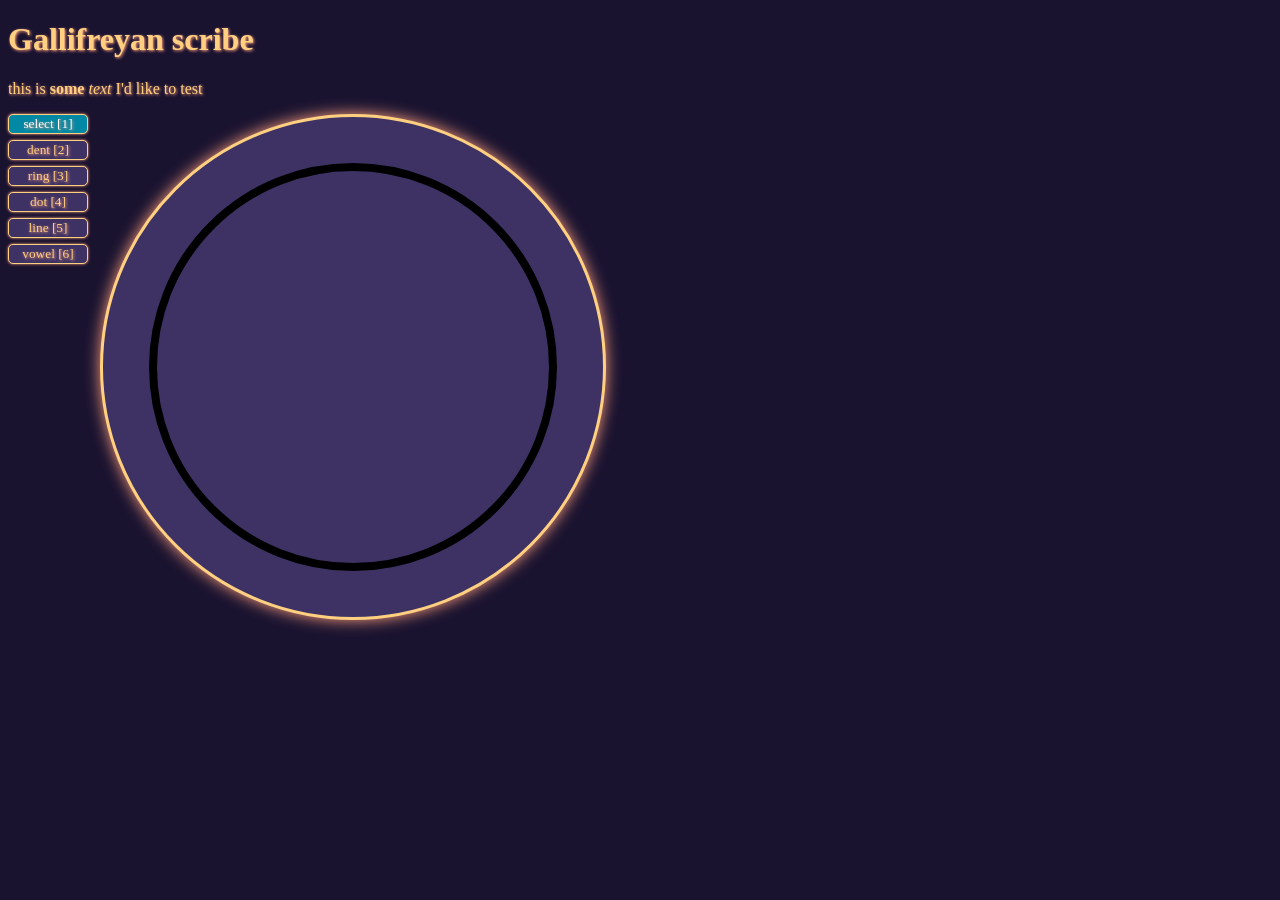
==== index.html @ 47e95454 "rename main file to index" ====
<!DOCTYPE html>
<html>
<body>
<link rel="stylesheet" href="styles.css">
<h1>Gallifreyan scribe</h1>
<p>this is <b>some</b> <i>text</i> I'd like to test</p>
 


<div style="display:flex; align-items:flex-start; gap:12px;">
    <div id="modeColumn" style="display:flex; flex-direction:column; gap:6px;">
        <button class="mode-button" data-mode=0 data-keybind="1" style ="width: 80px"> select </button>
        <button class="mode-button" data-mode=1 data-keybind="2" style ="width: 80px"> dent </button>
        <button class="mode-button" data-mode=2 data-keybind="3" style ="width: 80px"> ring </button>
        <button class="mode-button" data-mode=3 data-keybind="4" style ="width: 80px"> dot </button>
        <button class="mode-button" data-mode=4 data-keybind="5" style ="width: 80px"> line </button>
        <button class="mode-button" data-mode=5 data-keybind="6" style ="width: 80px"> vowel </button>
    </div>
    <canvas id="myCanvas" width="500" height="500"></canvas>
</div>

<script src="./buttons.js" type="module"></script>
<script type="module">
    import {placers, drawMode, Modes} from "./placers.js"
    import {Ring,Dent,Dot,Point} from "./shapes.js"
    const c = document.getElementById("myCanvas");
    const ctx = c.getContext("2d");
    const crect = c.getBoundingClientRect();
    ctx.lineWidth = 8
    ctx.lineCap = "round"; // butt round square
    let center = new Point(250, 250);
    let ring = new Ring(center, 200);
    ring.draw(ctx)

    // // dent = new Dent(ring, 0, to_rad(40), 6);
    // ring.addDent( to_rad(40), to_rad(60), 30)
    // // ring.addDent( to_rad(140), to_rad(230), 10)
    // // ring.addDent( to_rad(270), to_rad(290), 30)
    // // dent.draw(ctx);
    // var orbit = new RingPoint(ring, 0, to_rad(50))
    // var moon = new Dot(orbit, 7);
    // var pointer = new Dot(mouse, 5)
    // var figures = [ring, moon]
    // // figures.push(new Ring(ring.dents[0].center, ring.dents[0].r)) // test if dent center is ok

    // let chosen_r = 15
    // ring.dents[0].r = chosen_r
    // figures.push(new Ring(ring.dents[0].center, chosen_r)) // test if dent r setting is ok

    var mouse = new Point(0,0)
    var figures = [ring]
    c.addEventListener("mousemove", function(e) {
        mouse.x = e.clientX - crect.left;
        mouse.y = e.clientY - crect.top;
    });
    var click = false
    c.addEventListener("click", function(e) {
        click = true
    });


    placers[Modes.DENT].parent = ring
    placers[Modes.RING].parent = ring
    placers[Modes.DOT].parent = ring

    let start = Date.now(); // remember start time
    let timer = setInterval(function() {
        let timePassed = Date.now() - start;
        ctx.clearRect(0, 0, c.width, c.height);
        ctx.strokeStyle = "black"
        ctx.fillStyle = "black"

        if(placers[drawMode] != null){
            let placer = placers[drawMode]
            placer.update(mouse)
            placer.draw(ctx)
            if(click){
                placer.on_click(figures)
            }
        }

        // if(drawMode == Modes.SELECT){
        //     ring.r = 200 + 15 * Math.sin(timePassed/300)
        //     ctx.strokeStyle = "blue"
        // }

        figures.forEach(f =>{
            f.draw(ctx)
        })


        // ctx.fillStyle = "red"
        // pointer.draw(ctx)
        
        click = false
    }, 20);
    

</script> 

</body>
</html>
---- styles.css ----
:root{
    /* palette: https://lospec.com/palette-list/neon-space*/
    --dark-background_color: #1a1330; /* not in the palette*/
    --background_color: #352a55;
    --field_color: #3e3264;
    --field-highlight-color: #0188a5;
    --element_color: #ffd080;
    --edge_color: #ff9e7d;
    --highlight_color: #fffdff;
}

/* font: https://www.dafont.com/typo-round.font */
@font-face {
  font-family: roundFont;
  src: url("fonts/typo_round/Typo_Round_Regular_Demo.otf");
}
@font-face {
  font-family: roundFont;
  src: url("fonts/typo_round/Typo_Round_Bold_Demo.otf");
  font-weight: bold;
}
@font-face {
  font-family: roundFont;
  src: url("fonts/typo_round/Typo_Round_Italic_Demo.otf");
  font-style: italic;
}

* {
    font-family: roundFont;
    color: var(--element_color);
    text-shadow: 1px 1px 3px var(--edge_color);
}

body {
    background-color: var(--dark-background_color);
}
button {
    background-color: var(--field_color);
    border: 1px solid var(--element_color);
    border-radius: 5px;
    box-shadow: 0px 0px 3px var(--edge_color);
}
button.chosen {
    background-color: var(--field-highlight-color);
    color: var(--highlight_color);
    size: 100%;
}
button:hover{
    box-shadow: 0px 0px 9px var(--edge_color);
}
canvas{
    background-color: var(--field_color);
    border: 3px solid var(--element_color);
    border-radius: 50%;
    box-shadow: 0px 0px 15px var(--edge_color);
}
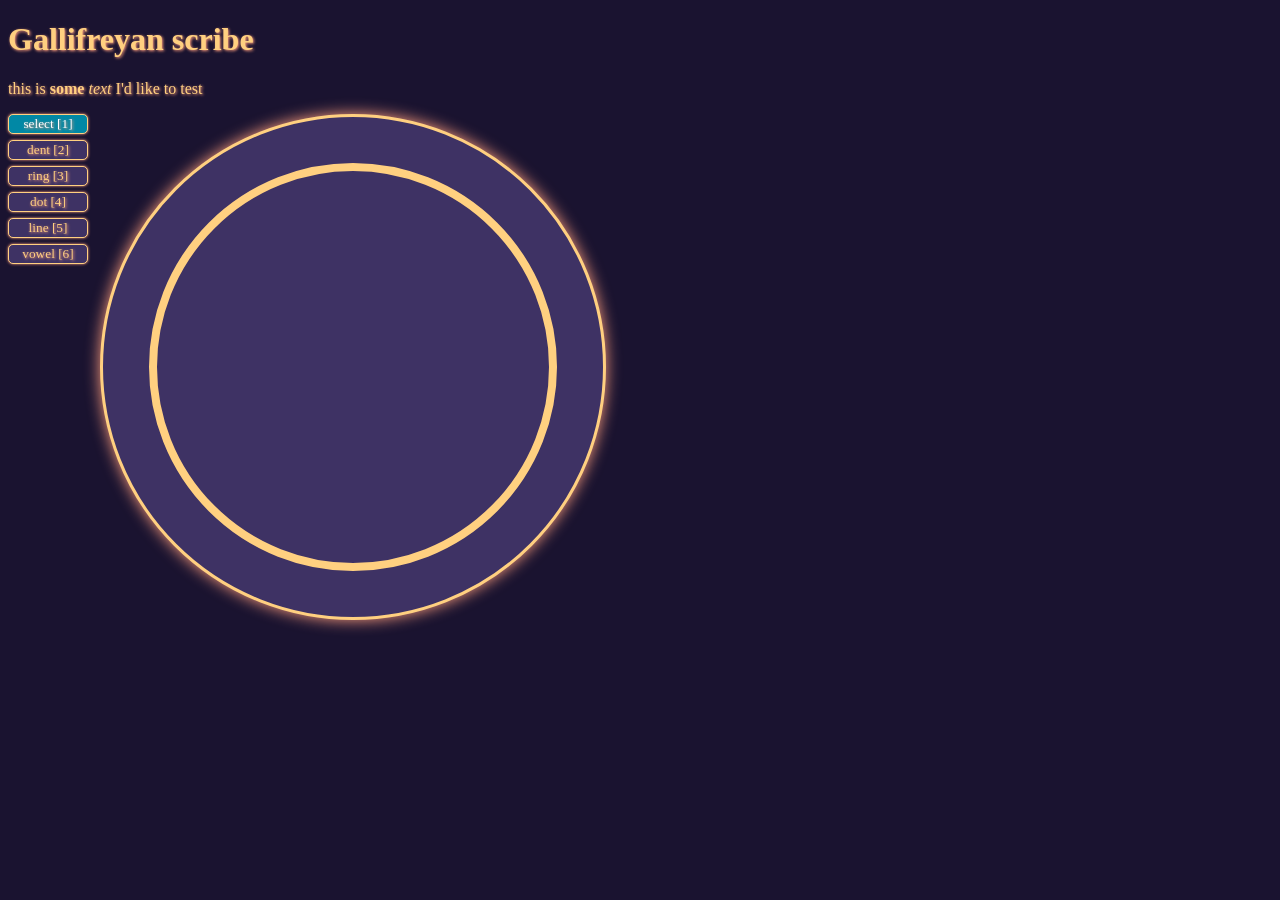
==== commit 498bd431: "customize canvas color" ====
--- a/index.html
+++ b/index.html
@@ -16,87 +16,11 @@
         <button class="mode-button" data-mode=4 data-keybind="5" style ="width: 80px"> line </button>
         <button class="mode-button" data-mode=5 data-keybind="6" style ="width: 80px"> vowel </button>
     </div>
-    <canvas id="myCanvas" width="500" height="500"></canvas>
+    <canvas id="scribe" width="500" height="500" date-color="green"></canvas>
 </div>
 
 <script src="./buttons.js" type="module"></script>
-<script type="module">
-    import {placers, drawMode, Modes} from "./placers.js"
-    import {Ring,Dent,Dot,Point} from "./shapes.js"
-    const c = document.getElementById("myCanvas");
-    const ctx = c.getContext("2d");
-    const crect = c.getBoundingClientRect();
-    ctx.lineWidth = 8
-    ctx.lineCap = "round"; // butt round square
-    let center = new Point(250, 250);
-    let ring = new Ring(center, 200);
-    ring.draw(ctx)
-
-    // // dent = new Dent(ring, 0, to_rad(40), 6);
-    // ring.addDent( to_rad(40), to_rad(60), 30)
-    // // ring.addDent( to_rad(140), to_rad(230), 10)
-    // // ring.addDent( to_rad(270), to_rad(290), 30)
-    // // dent.draw(ctx);
-    // var orbit = new RingPoint(ring, 0, to_rad(50))
-    // var moon = new Dot(orbit, 7);
-    // var pointer = new Dot(mouse, 5)
-    // var figures = [ring, moon]
-    // // figures.push(new Ring(ring.dents[0].center, ring.dents[0].r)) // test if dent center is ok
-
-    // let chosen_r = 15
-    // ring.dents[0].r = chosen_r
-    // figures.push(new Ring(ring.dents[0].center, chosen_r)) // test if dent r setting is ok
-
-    var mouse = new Point(0,0)
-    var figures = [ring]
-    c.addEventListener("mousemove", function(e) {
-        mouse.x = e.clientX - crect.left;
-        mouse.y = e.clientY - crect.top;
-    });
-    var click = false
-    c.addEventListener("click", function(e) {
-        click = true
-    });
-
-
-    placers[Modes.DENT].parent = ring
-    placers[Modes.RING].parent = ring
-    placers[Modes.DOT].parent = ring
-
-    let start = Date.now(); // remember start time
-    let timer = setInterval(function() {
-        let timePassed = Date.now() - start;
-        ctx.clearRect(0, 0, c.width, c.height);
-        ctx.strokeStyle = "black"
-        ctx.fillStyle = "black"
-
-        if(placers[drawMode] != null){
-            let placer = placers[drawMode]
-            placer.update(mouse)
-            placer.draw(ctx)
-            if(click){
-                placer.on_click(figures)
-            }
-        }
-
-        // if(drawMode == Modes.SELECT){
-        //     ring.r = 200 + 15 * Math.sin(timePassed/300)
-        //     ctx.strokeStyle = "blue"
-        // }
-
-        figures.forEach(f =>{
-            f.draw(ctx)
-        })
-
-
-        // ctx.fillStyle = "red"
-        // pointer.draw(ctx)
-        
-        click = false
-    }, 20);
-    
-
-</script> 
+<script src="./scribe.js" type="module"></script>
 
 </body>
 </html>
--- a/styles.css
+++ b/styles.css
@@ -53,4 +53,5 @@
     border: 3px solid var(--element_color);
     border-radius: 50%;
     box-shadow: 0px 0px 15px var(--edge_color);
+    color: var(--element_color);
 }
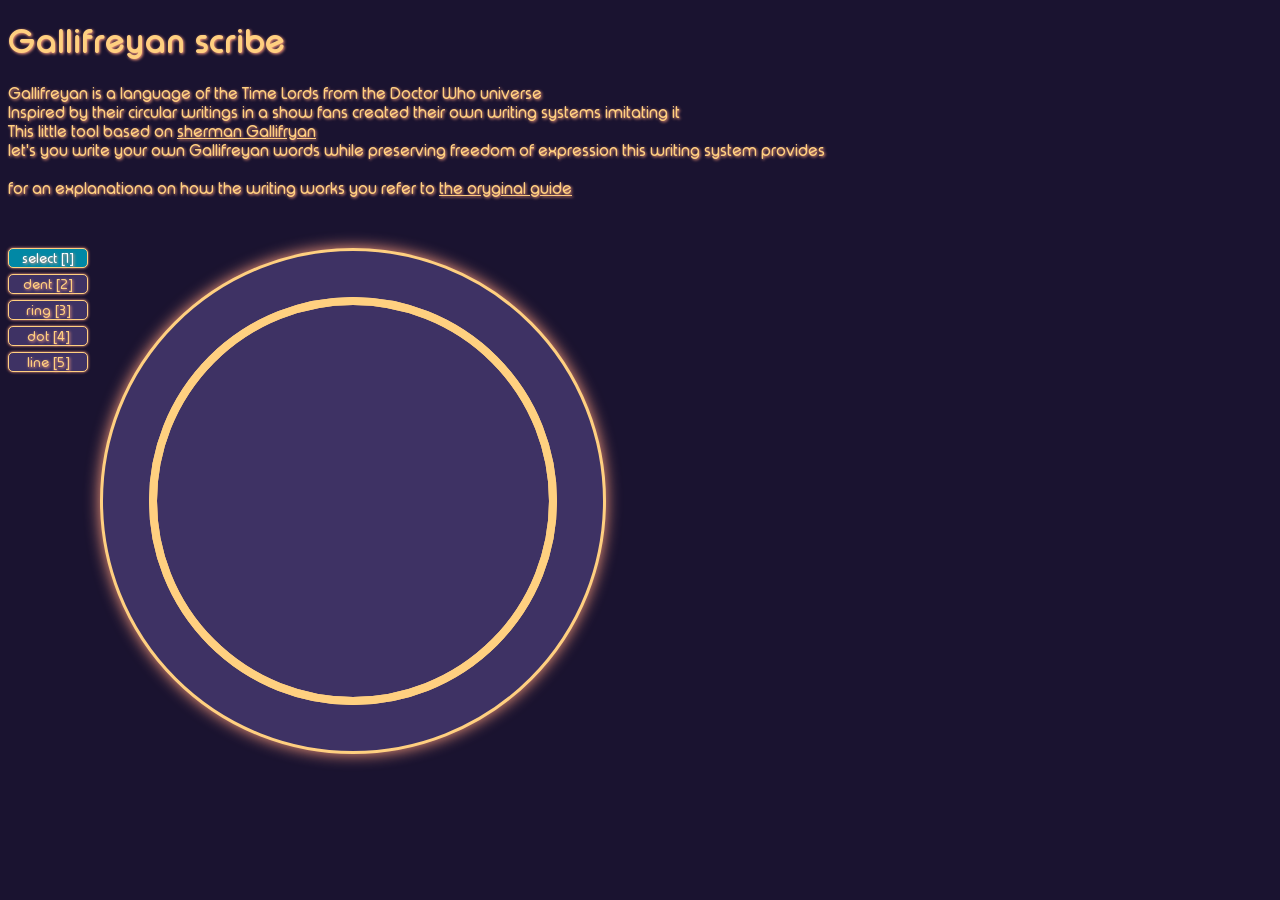
==== commit 82441d17: "fill in placeholders" ====
--- a/index.html
+++ b/index.html
@@ -3,7 +3,14 @@
 <body>
 <link rel="stylesheet" href="styles.css">
 <h1>Gallifreyan scribe</h1>
-<p>this is <b>some</b> <i>text</i> I'd like to test</p>
+<div>
+    Gallifreyan is a language of the Time Lords from the Doctor Who universe<br>
+    Inspired by their circular writings in a show fans created their own writing systems imitating it<br>
+    This little tool based on <a href = "https://shermansplanet.com/gallifreyan/"> sherman Gallifryan</a> <br>
+    let's you write your own Gallifreyan words while preserving freedom of expression this writing system provides<br>
+    <br>
+    for an explanationa on how the writing works you refer to <a href = "https://shermansplanet.com/gallifreyan/guide.pdf">the oryginal guide</a>
+</div>
  
 
 
@@ -14,7 +21,7 @@
         <button class="mode-button" data-mode=2 data-keybind="3" style ="width: 80px"> ring </button>
         <button class="mode-button" data-mode=3 data-keybind="4" style ="width: 80px"> dot </button>
         <button class="mode-button" data-mode=4 data-keybind="5" style ="width: 80px"> line </button>
-        <button class="mode-button" data-mode=5 data-keybind="6" style ="width: 80px"> vowel </button>
+        <!-- <button class="mode-button" data-mode=5 data-keybind="6" style ="width: 80px"> vowel </button> -->
     </div>
     <canvas id="scribe" width="500" height="500" date-color="green"></canvas>
 </div>
--- a/styles.css
+++ b/styles.css
@@ -54,4 +54,7 @@
     border-radius: 50%;
     box-shadow: 0px 0px 15px var(--edge_color);
     color: var(--element_color);
+}
+div{
+    margin-bottom: 50px;
 }
